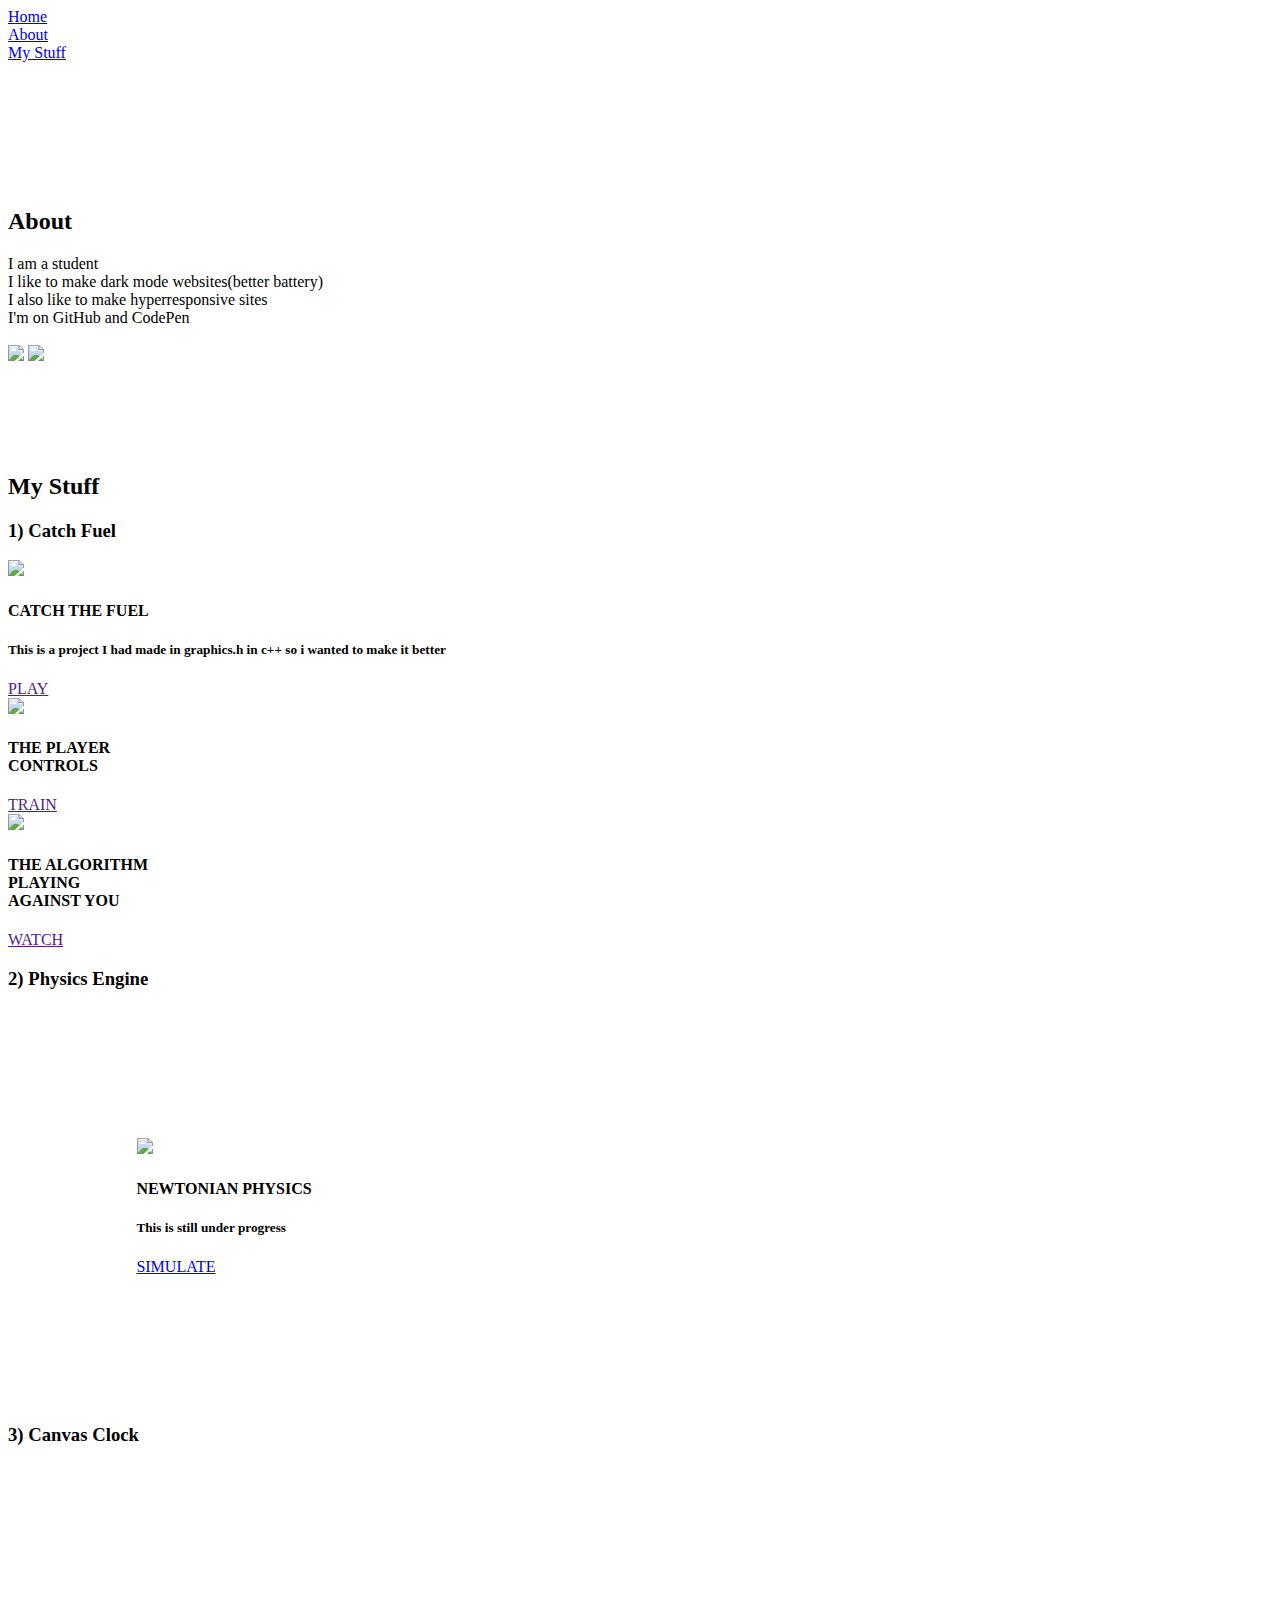
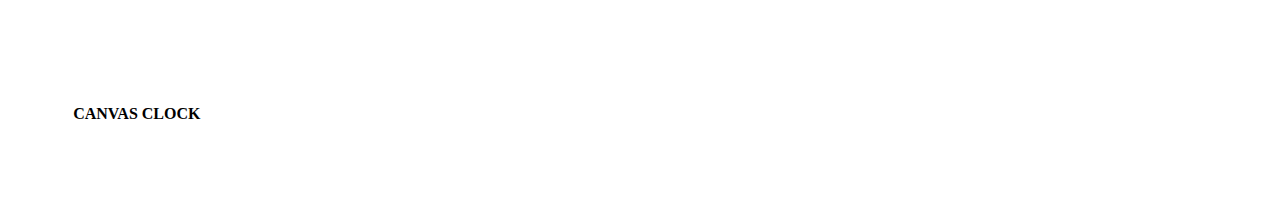
==== index.html @ 04e06e16 "Rename home.html to index.html" ====
<!DOCTYPE html>
<head>
    <title>sierpinskitriangle</title>
    <link rel="stylesheet" href="home.css">
</head>
<body>
    <div id="image"></div>
    <div id="nav">
        <div id="home"><a href="#"class="linker">Home</a></div>
        <div id="about"><a href="#aboutsbuffer" class="linker">About</a></div>
        <div id="stuff"><a href="#projectsbuffer" class="linker">My Stuff</a></div>
    </div>
    <div id="aboutsbuffer"><br><br><br><br></div>
    <section class="section">
        <br><br><br>
        <h2>About</h2>
        <p>I am a student<br>
        I like to make dark mode websites(better battery)<br>
    I also like to make hyperresponsive sites<br>I'm on GitHub and CodePen<br><br>
    <a href="https://github.com/sierpinskitriangle"><img src=https://bitemycoin.com/wp-content/uploads/2018/06/GitHub-Logo.png width="60px"></a>
    <a href="https://codepen.io/coder_paul"><img src="https://static.codepen.io/assets/favicon/favicon-aec34940fbc1a6e787974dcd360f2c6b63348d4b1f4e06c77743096d55480f33.ico" width=60px></a></p>
    </section>
    <div id="projectsbuffer"><br><br><br><br></div>
    <section class="section">
        <h2>My Stuff</h2>
        <h3>1) Catch Fuel</h3>
        <div id="game">
            <div class="game-window">
                <img src="fuel.jpg">
                <h4>CATCH THE FUEL</h4>
                <h5>This is a project I had made in graphics.h in c++ so i wanted to make it better</h5>
                <a href="" class="button">PLAY</a>
            </div>
            <div class="game-window">
                <img src="gmr.JPG">
                <h4>THE PLAYER<br>CONTROLS</h4>
                <p></p>
                <a href="" class="button">TRAIN</a>
            </div>
            <div class="game-window">
                <img src="auto.JPG">
                <h4>THE ALGORITHM<br>PLAYING<br>AGAINST YOU</h4>
                <p></p>
                <a href="" class="button">WATCH</a>
            </div>
        </div>
        <h3>2) Physics Engine</h3>
        <div class="physics-window" style="border:2px solid white;padding: 10%;">
            <img src="engine.JPG" width=90% style="border:1px solid white">
            <h4>NEWTONIAN PHYSICS</h4>
            <h5>This is still under progress</h5>
            <a href="https://sierpinskitriangle.github.io/physicsengine/"class="button">SIMULATE</a>
        </div>
        <h3>3) Canvas Clock</h3>
        <div class="canvas-clock"style="border:2px solid white;padding: 5%;">
            <canvas id="clockface"></canvas>
            <h4>CANVAS CLOCK</h4>
        </div>
    </section>
    <script src="home.js"></script>
</body>
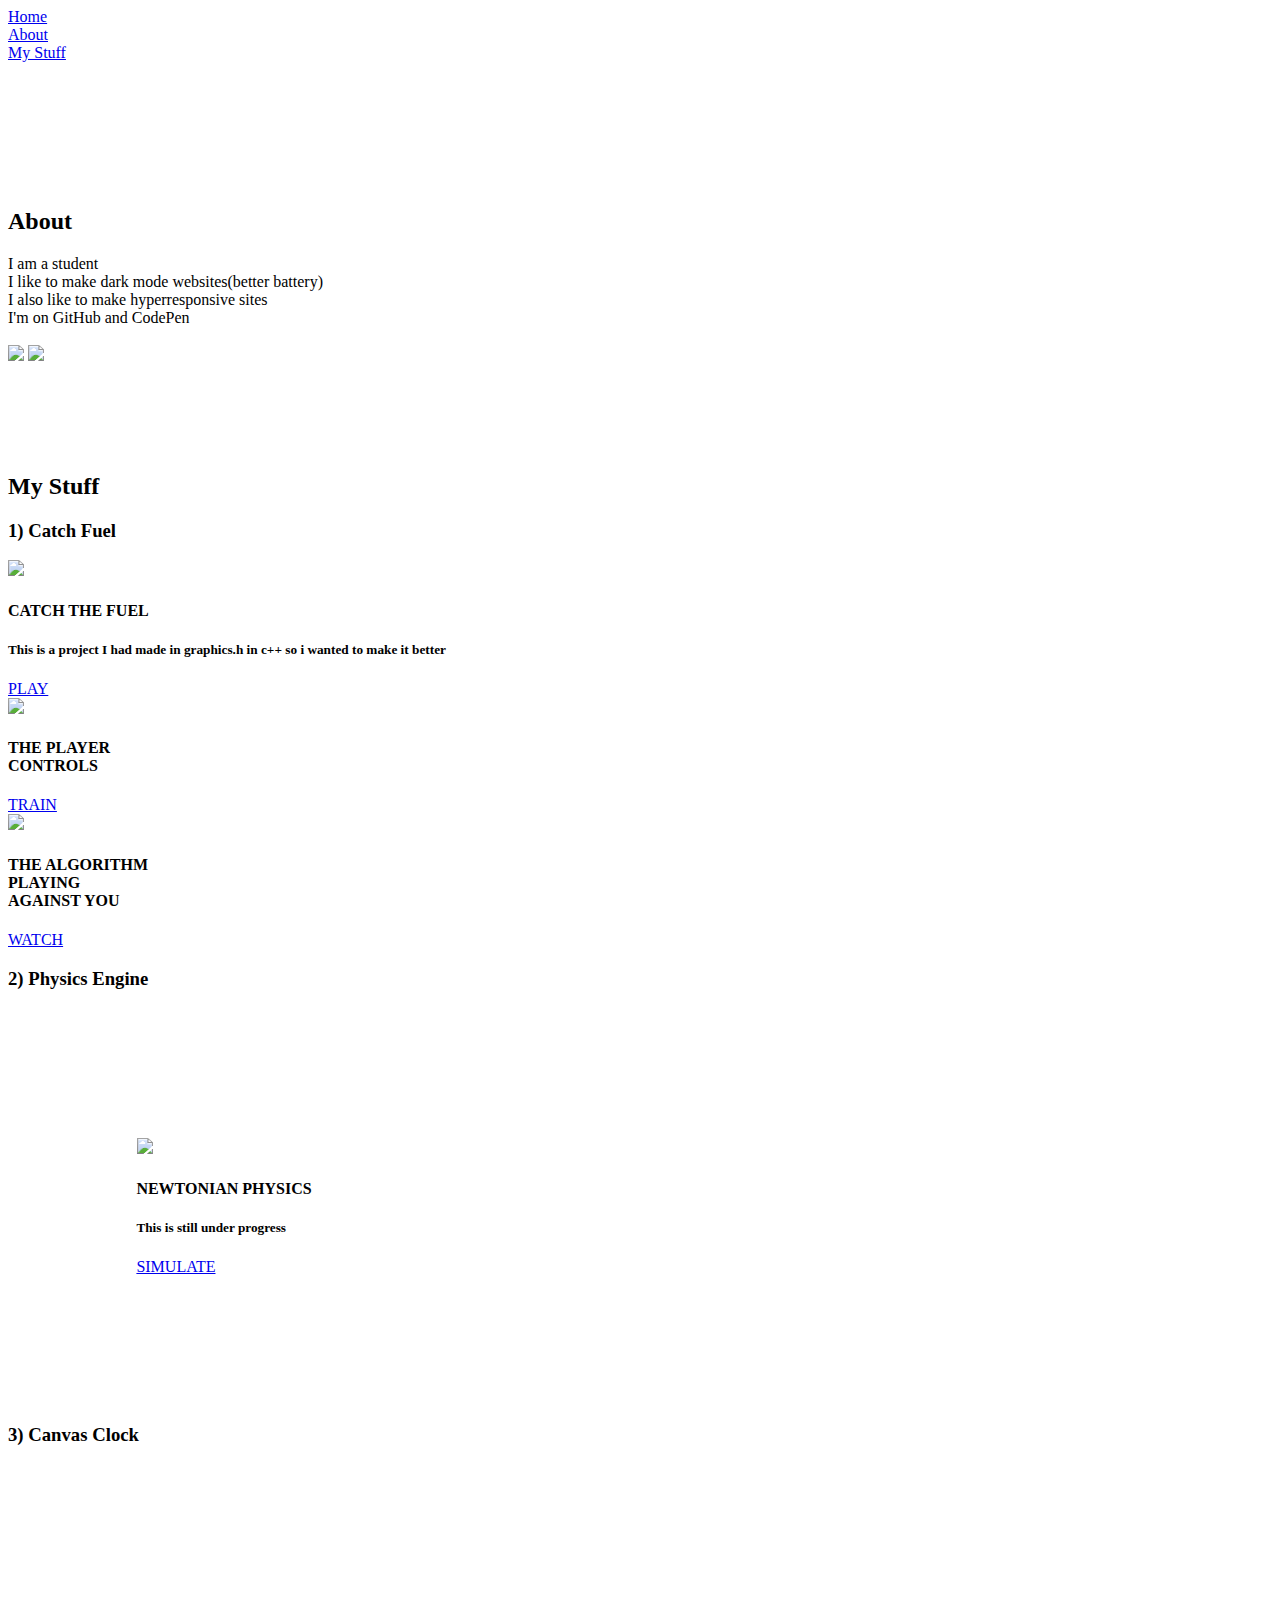
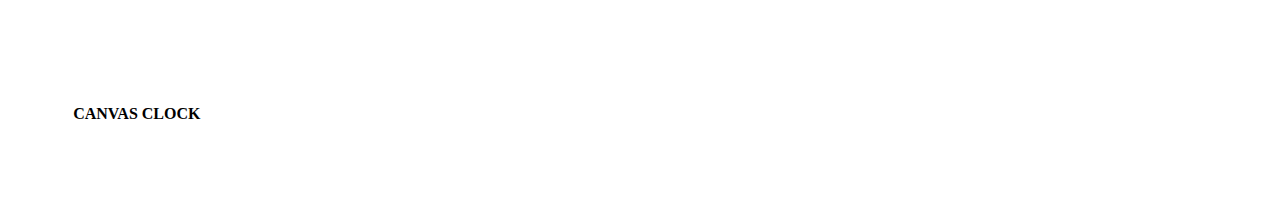
==== commit 6b33e3ed: "added hyperlinks" ====
--- a/index.html
+++ b/index.html
@@ -1,6 +1,7 @@
 <!DOCTYPE html>
 <head>
     <title>sierpinskitriangle</title>
+    <meta charset="utf-8">
     <link rel="stylesheet" href="home.css">
 </head>
 <body>
@@ -29,19 +30,19 @@
                 <img src="fuel.jpg">
                 <h4>CATCH THE FUEL</h4>
                 <h5>This is a project I had made in graphics.h in c++ so i wanted to make it better</h5>
-                <a href="" class="button">PLAY</a>
+                <a href="game/index.html" class="button">PLAY</a>
             </div>
             <div class="game-window">
                 <img src="gmr.JPG">
                 <h4>THE PLAYER<br>CONTROLS</h4>
                 <p></p>
-                <a href="" class="button">TRAIN</a>
+                <a href="training/game.html" class="button">TRAIN</a>
             </div>
             <div class="game-window">
                 <img src="auto.JPG">
                 <h4>THE ALGORITHM<br>PLAYING<br>AGAINST YOU</h4>
                 <p></p>
-                <a href="" class="button">WATCH</a>
+                <a href="algorithm/autorun.html" class="button">WATCH</a>
             </div>
         </div>
         <h3>2) Physics Engine</h3>
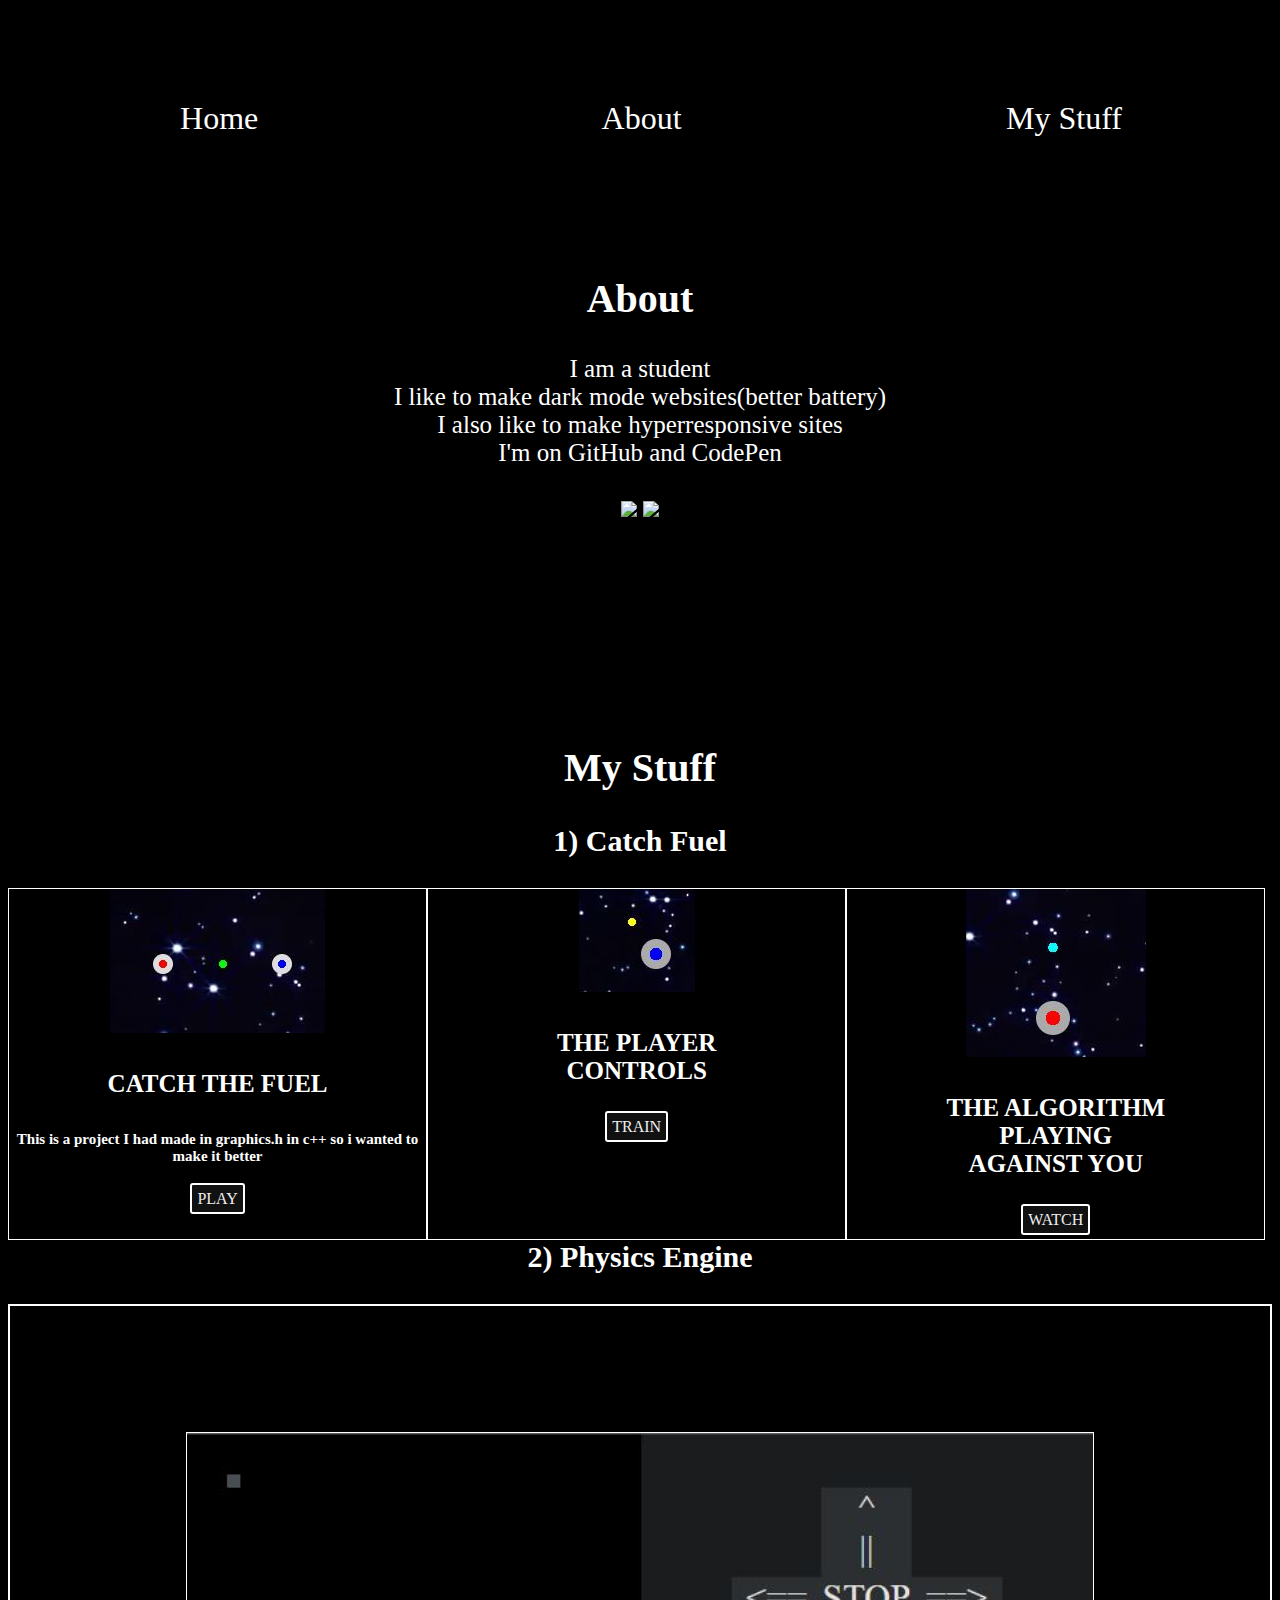
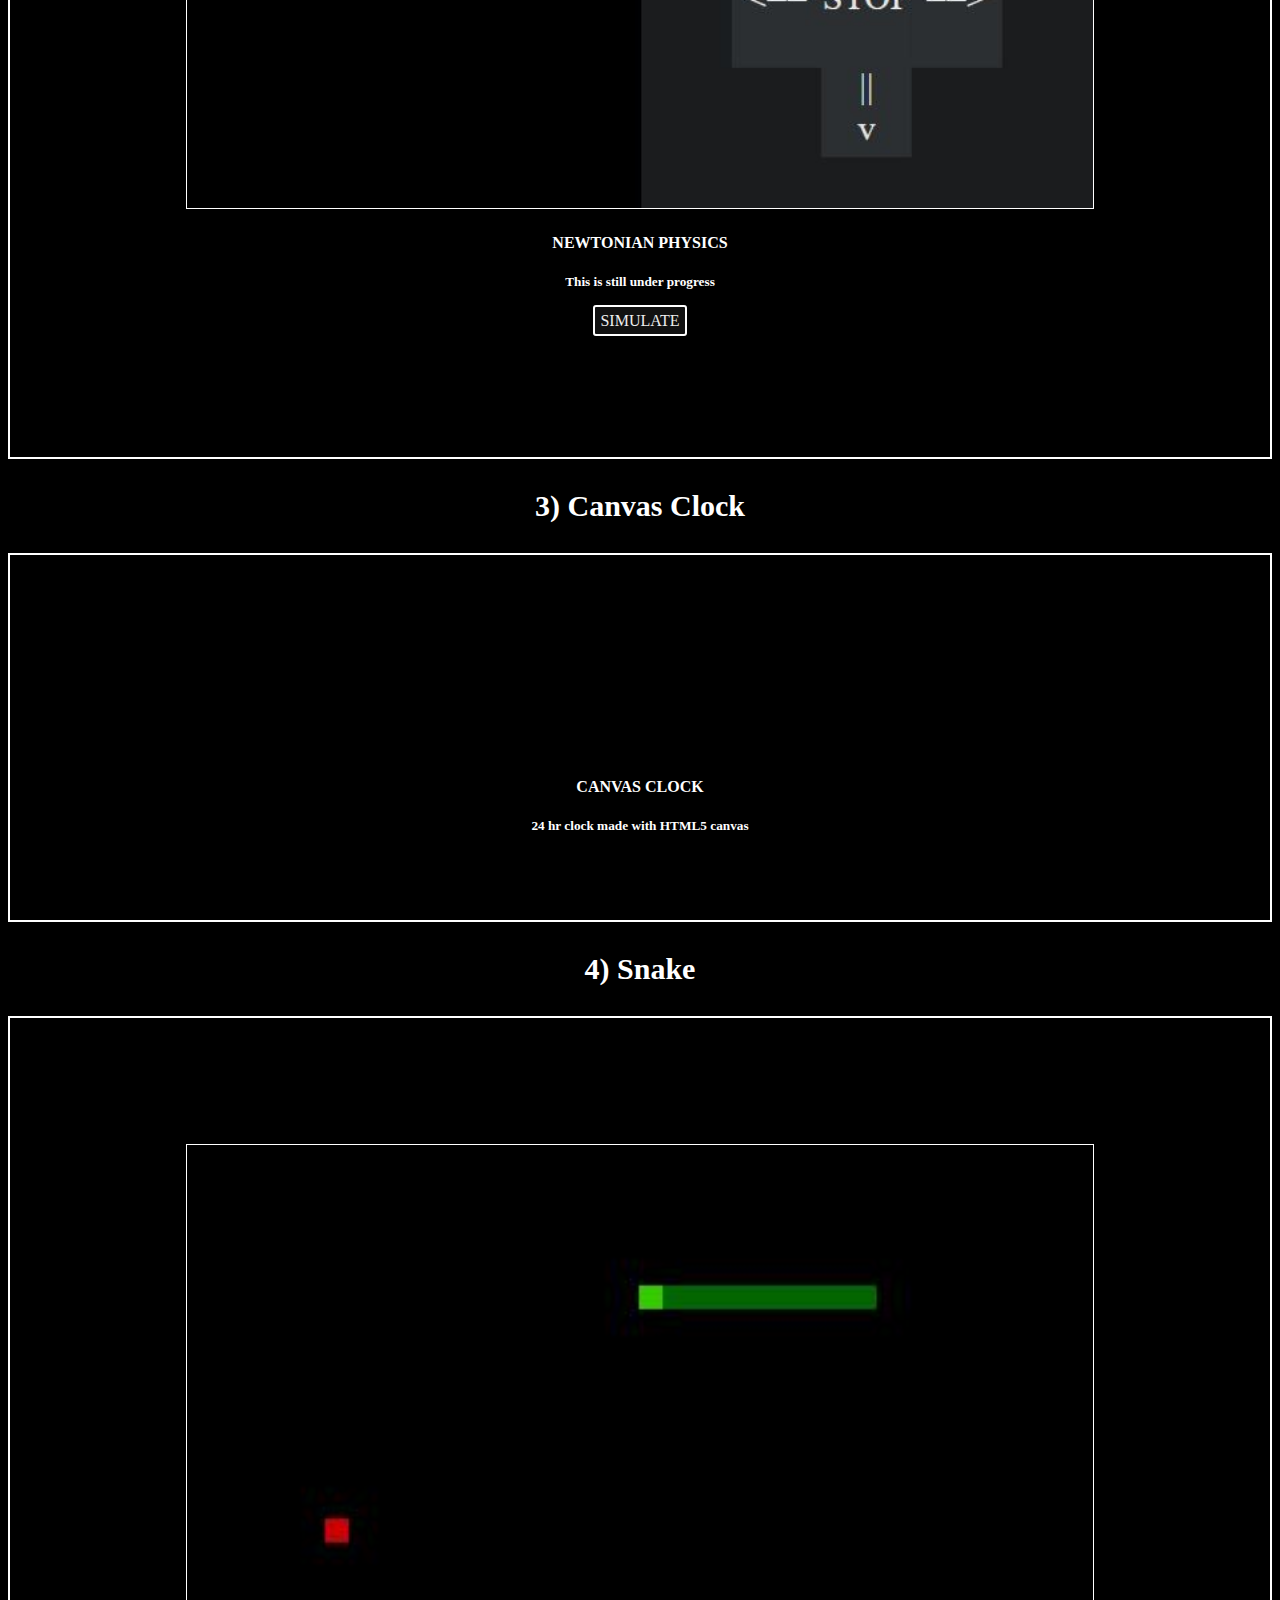
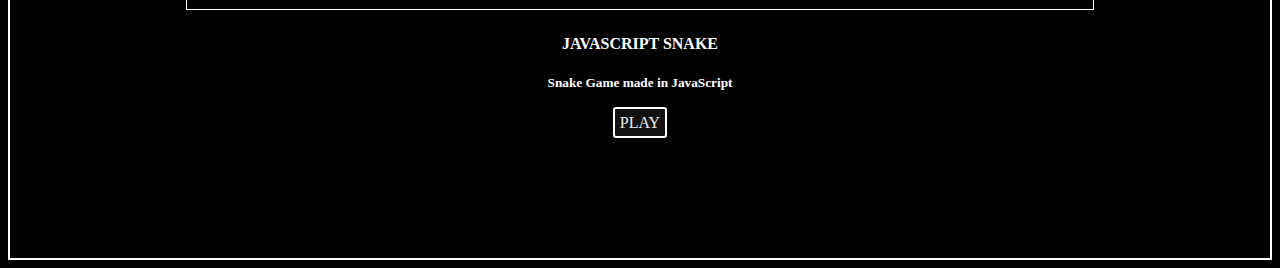
==== commit e1c64e25: "added folder for images and changed links" ====
--- a/index.html
+++ b/index.html
@@ -2,6 +2,7 @@
 <head>
     <title>sierpinskitriangle</title>
     <meta charset="utf-8">
+    <link rel="icon" href="images/Sierpinski_Triangle_6.png">
     <link rel="stylesheet" href="home.css">
 </head>
 <body>
@@ -11,7 +12,8 @@
         <div id="about"><a href="#aboutsbuffer" class="linker">About</a></div>
         <div id="stuff"><a href="#projectsbuffer" class="linker">My Stuff</a></div>
     </div>
-    <div id="aboutsbuffer"><br><br><br><br></div>
+   
+    <div id="aboutsbuffer"><br><br><br><br><br><br><br><br><br><br></div>
     <section class="section">
         <br><br><br>
         <h2>About</h2>
@@ -21,33 +23,33 @@
     <a href="https://github.com/sierpinskitriangle"><img src=https://bitemycoin.com/wp-content/uploads/2018/06/GitHub-Logo.png width="60px"></a>
     <a href="https://codepen.io/coder_paul"><img src="https://static.codepen.io/assets/favicon/favicon-aec34940fbc1a6e787974dcd360f2c6b63348d4b1f4e06c77743096d55480f33.ico" width=60px></a></p>
     </section>
-    <div id="projectsbuffer"><br><br><br><br></div>
+    <div id="projectsbuffer"><br><br><br><br><br><br><br><br><br></div>
     <section class="section">
         <h2>My Stuff</h2>
         <h3>1) Catch Fuel</h3>
         <div id="game">
             <div class="game-window">
-                <img src="fuel.jpg">
-                <h4>CATCH THE FUEL</h4>
-                <h5>This is a project I had made in graphics.h in c++ so i wanted to make it better</h5>
+                <img src="images/fuel.JPG">
+                <h4 style="font-size: 25px;"> CATCH THE FUEL</h4>
+                <h5 style="font-size: 15px;">This is a project I had made in graphics.h in c++ so i wanted to make it better</h5>
                 <a href="game/index.html" class="button">PLAY</a>
             </div>
             <div class="game-window">
-                <img src="gmr.JPG">
-                <h4>THE PLAYER<br>CONTROLS</h4>
+                <img src="images/gmr.JPG">
+                <h4 style="font-size: 25px;">THE PLAYER<br>CONTROLS</h4>
                 <p></p>
                 <a href="training/game.html" class="button">TRAIN</a>
             </div>
             <div class="game-window">
-                <img src="auto.JPG">
-                <h4>THE ALGORITHM<br>PLAYING<br>AGAINST YOU</h4>
+                <img src="images/auto.JPG">
+                <h4 style="font-size: 25px;">THE ALGORITHM<br>PLAYING<br>AGAINST YOU</h4>
                 <p></p>
                 <a href="algorithm/autorun.html" class="button">WATCH</a>
             </div>
         </div>
         <h3>2) Physics Engine</h3>
         <div class="physics-window" style="border:2px solid white;padding: 10%;">
-            <img src="engine.JPG" width=90% style="border:1px solid white">
+            <img src="images/engine.JPG" width=90% style="border:1px solid white">
             <h4>NEWTONIAN PHYSICS</h4>
             <h5>This is still under progress</h5>
             <a href="https://sierpinskitriangle.github.io/physicsengine/"class="button">SIMULATE</a>
@@ -56,6 +58,14 @@
         <div class="canvas-clock"style="border:2px solid white;padding: 5%;">
             <canvas id="clockface"></canvas>
             <h4>CANVAS CLOCK</h4>
+            <h5>24 hr clock made with HTML5 canvas</h5>
+        </div>
+        <h3>4) Snake </h3>
+        <div class="physics-window" style="border:2px solid white;padding: 10%;">
+            <img src="images/snakei.JPG" width=90% style="border:1px solid white">
+            <h4>JAVASCRIPT SNAKE</h4>
+            <h5>Snake Game made in JavaScript</h5>
+            <a href="https://sierpinskitriangle.github.io/javascriptsnake/"class="button">PLAY</a>
         </div>
     </section>
     <script src="home.js"></script>
--- a/home.css
+++ b/home.css
@@ -0,0 +1,65 @@
+html{scroll-behavior: smooth;background-color: black;}
+body{background-color: black;color:white;}
+#image{
+    background-image: url("Sierpinski_Triangle_6.png");
+    background-position: 50%;
+    background-size: contain;
+    width: 100%;
+    height:100px;
+    position: fixed;
+    top:0%;
+    z-index:1;
+}
+.button{
+    border:2px solid white;
+    background-color: #111;
+    text-decoration: none;
+    padding:5px;
+    border-radius: 3px;
+    color:#eee;
+}
+.button:hover{color:#111;background-color: #eee;}
+p{font-size: 25px;}
+h2{font-size: 40px}
+h3{font-size: 30px;}
+#nav{
+    height: 60px;
+    width: 100%;
+    position: fixed;
+    top:100px;
+    background-color: black;
+    z-index: 1;
+}
+#home,#about,#stuff{
+    width: 33%;
+    float: left;
+    text-align: center;
+}
+.linker{
+    text-decoration: none;
+    color: white;
+    font-size: 200%;
+}
+.linker:hover{color:#888;}
+.section{
+    text-align:center;
+}
+.game-window{
+    width: 33%;
+    float: left;
+    text-align: center;
+    background-color: black;
+    height: 350px;
+    border:1px solid white;
+}
+@media all and (orientation:portrait)
+{.game-window{width: 100%;height:700px;}}
+#clockface{
+    background-color:black;
+    width:30vh;
+    margin: 0;
+    position: relative;
+    top: 50%;
+}
+@media all and (orientation:portrait)
+{#clockface{width:30vw;}}
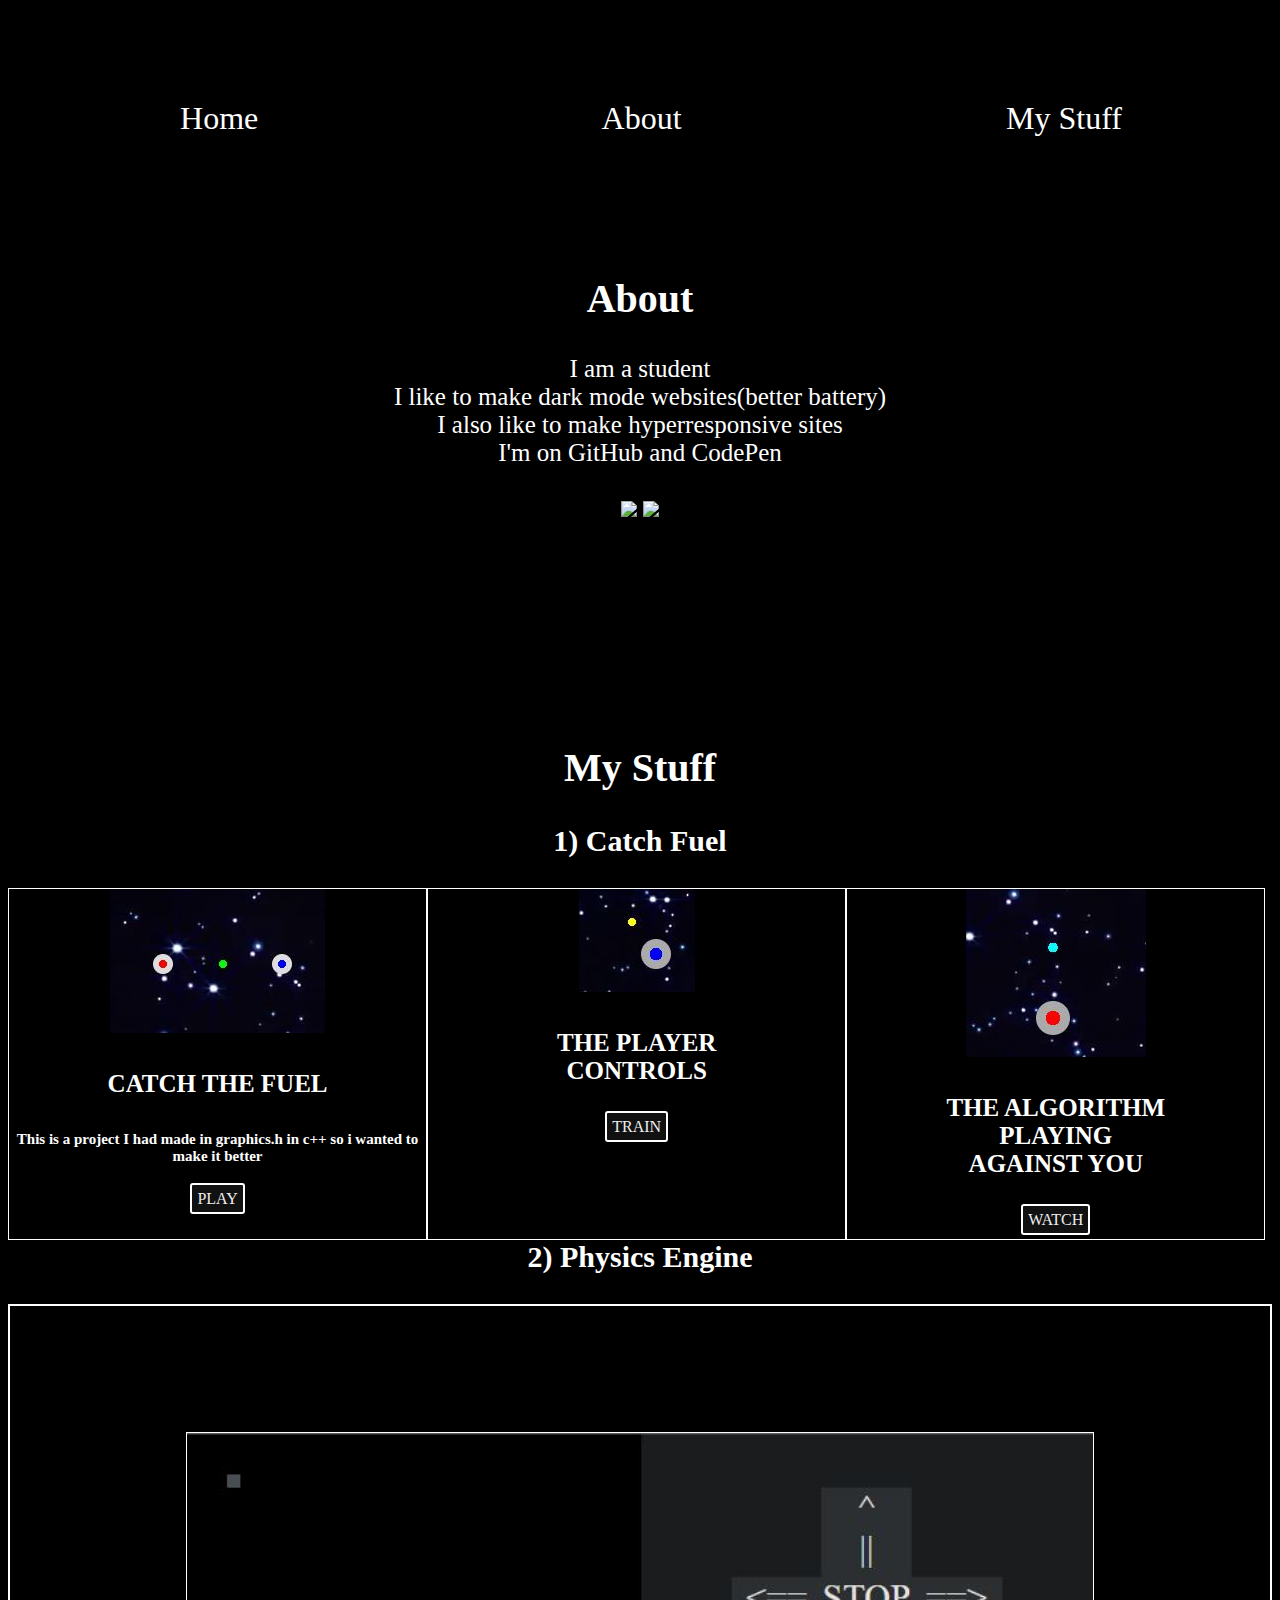
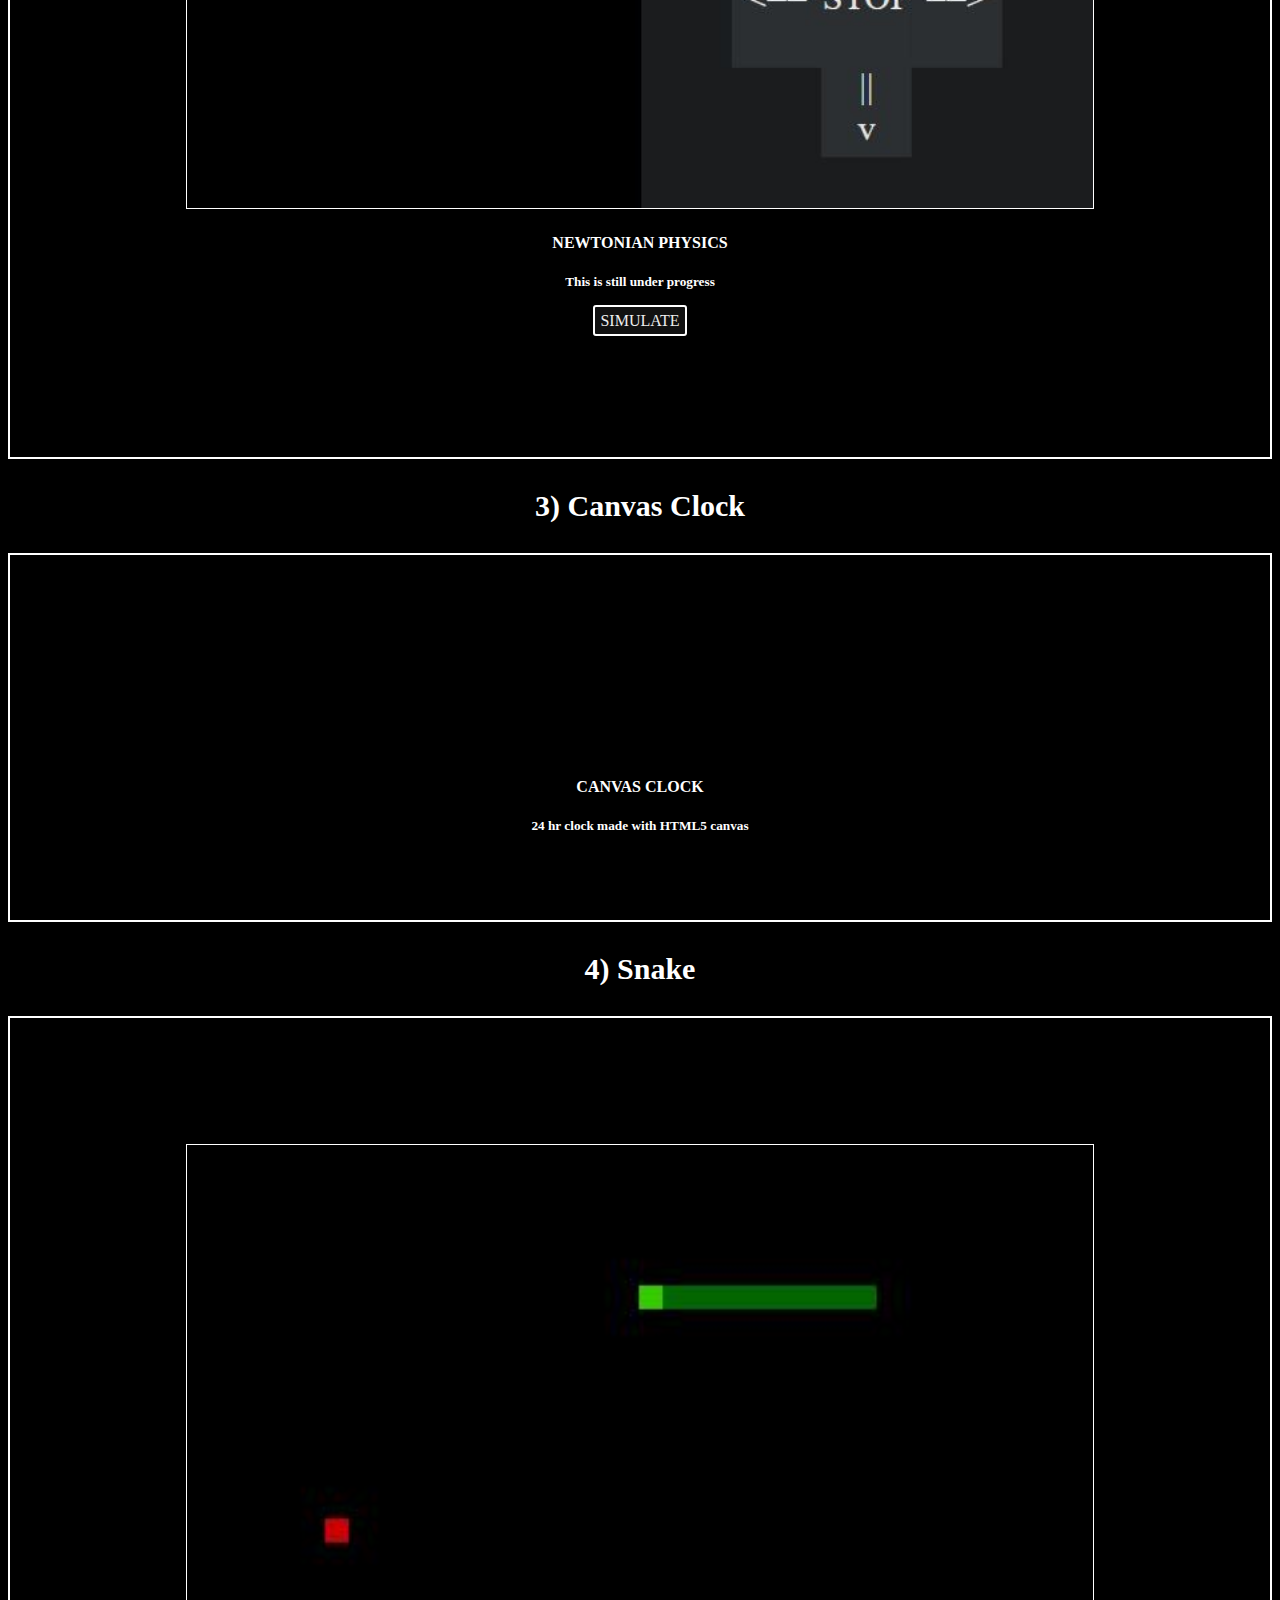
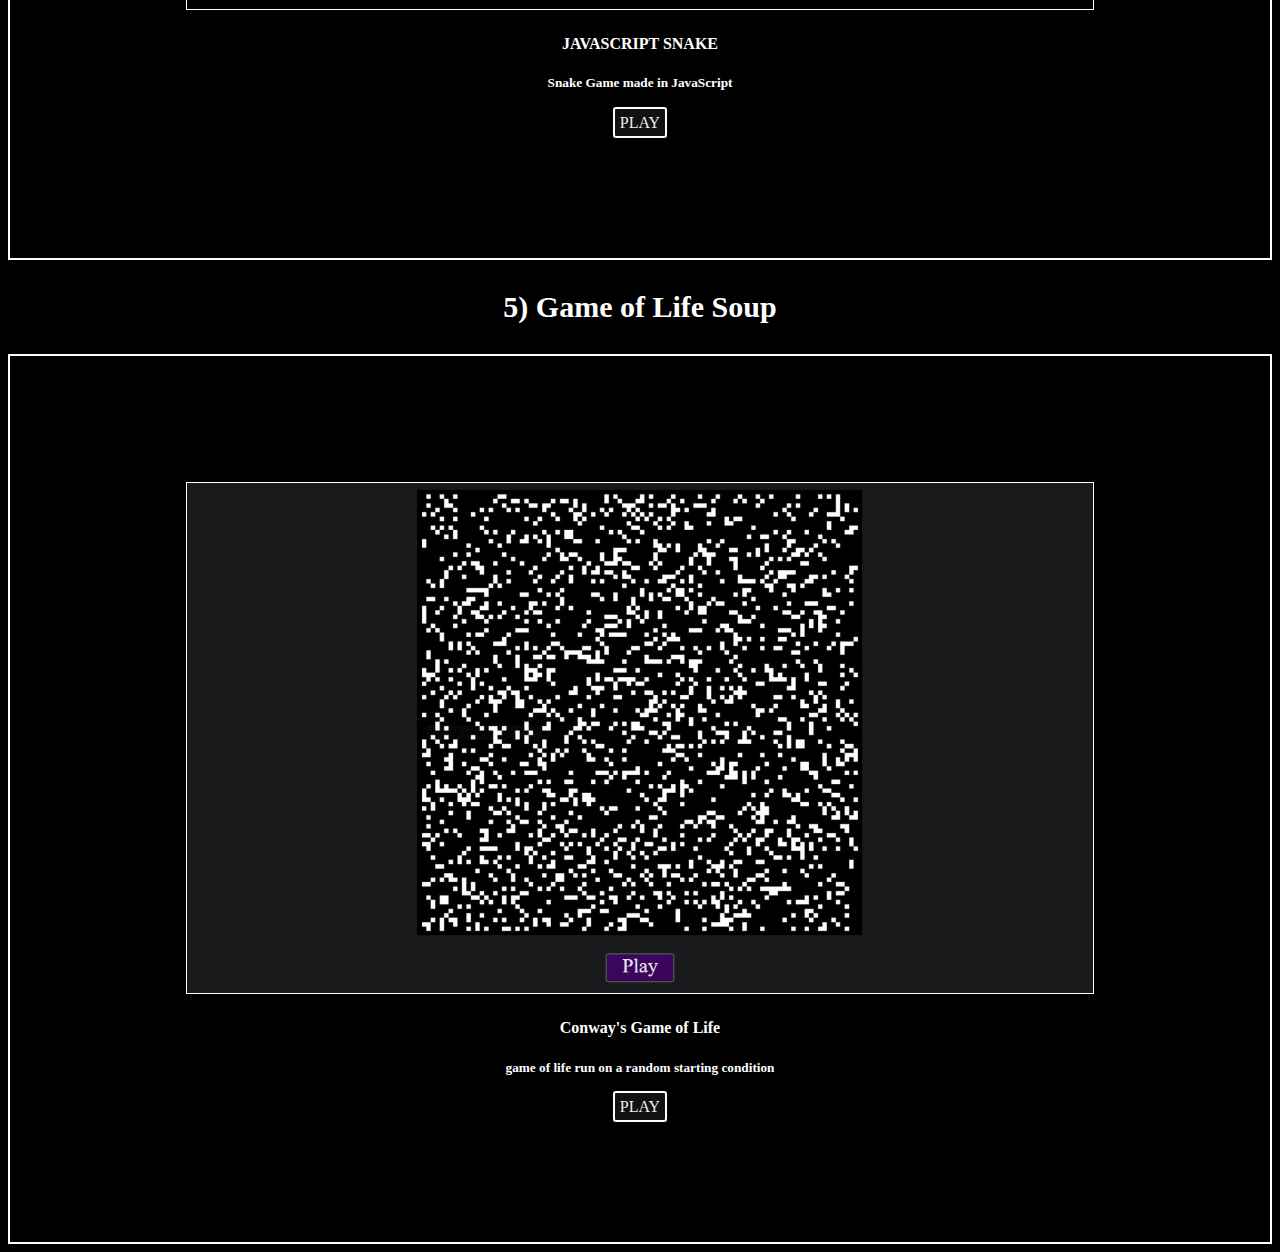
==== commit d57b6326: "added conways game of life folder" ====
--- a/index.html
+++ b/index.html
@@ -67,6 +67,13 @@
             <h5>Snake Game made in JavaScript</h5>
             <a href="https://sierpinskitriangle.github.io/javascriptsnake/"class="button">PLAY</a>
         </div>
+        <h3>5) Game of Life Soup </h3>
+        <div class="physics-window" style="border:2px solid white;padding: 10%;">
+            <img src="images/golsoup.JPG" width=90% style="border:1px solid white">
+            <h4>Conway's Game of Life</h4>
+            <h5>game of life run on a random starting condition</h5>
+            <a href=""class="button">PLAY</a>
+        </div>
     </section>
     <script src="home.js"></script>
 </body>
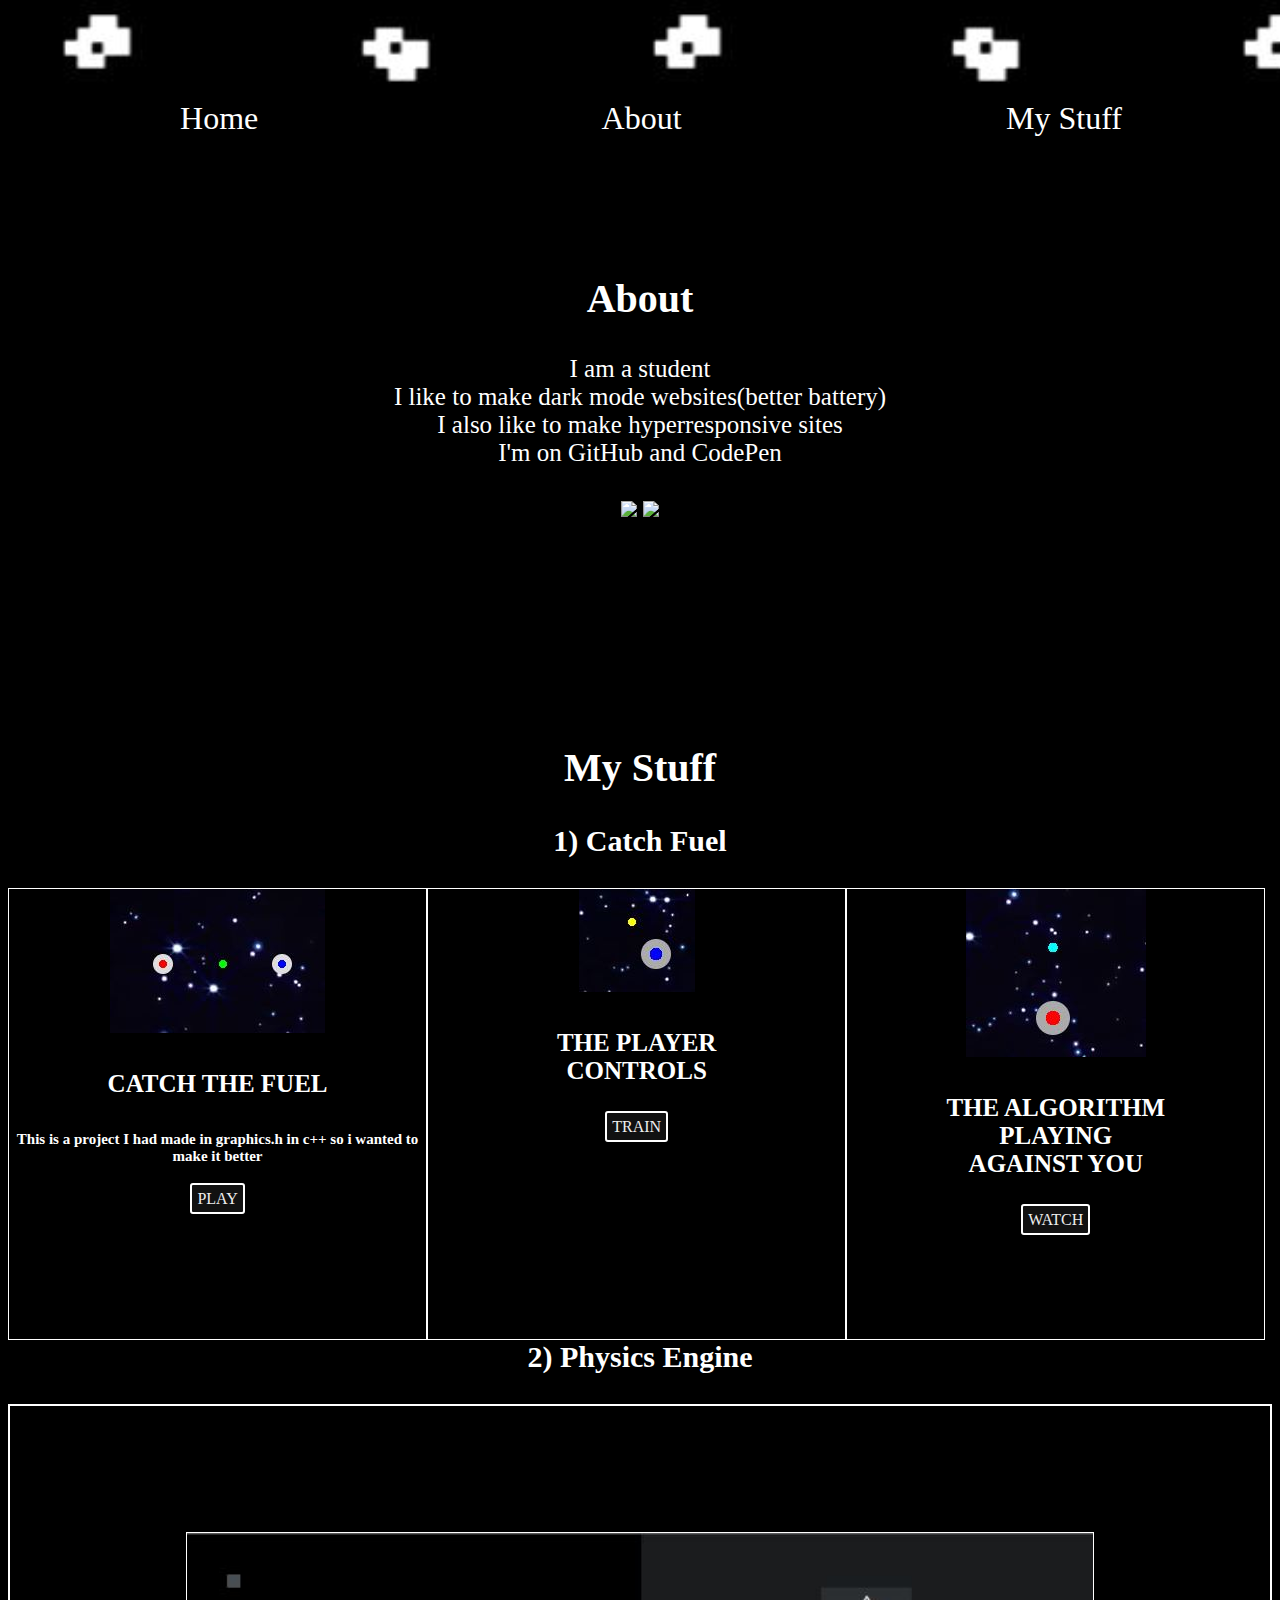
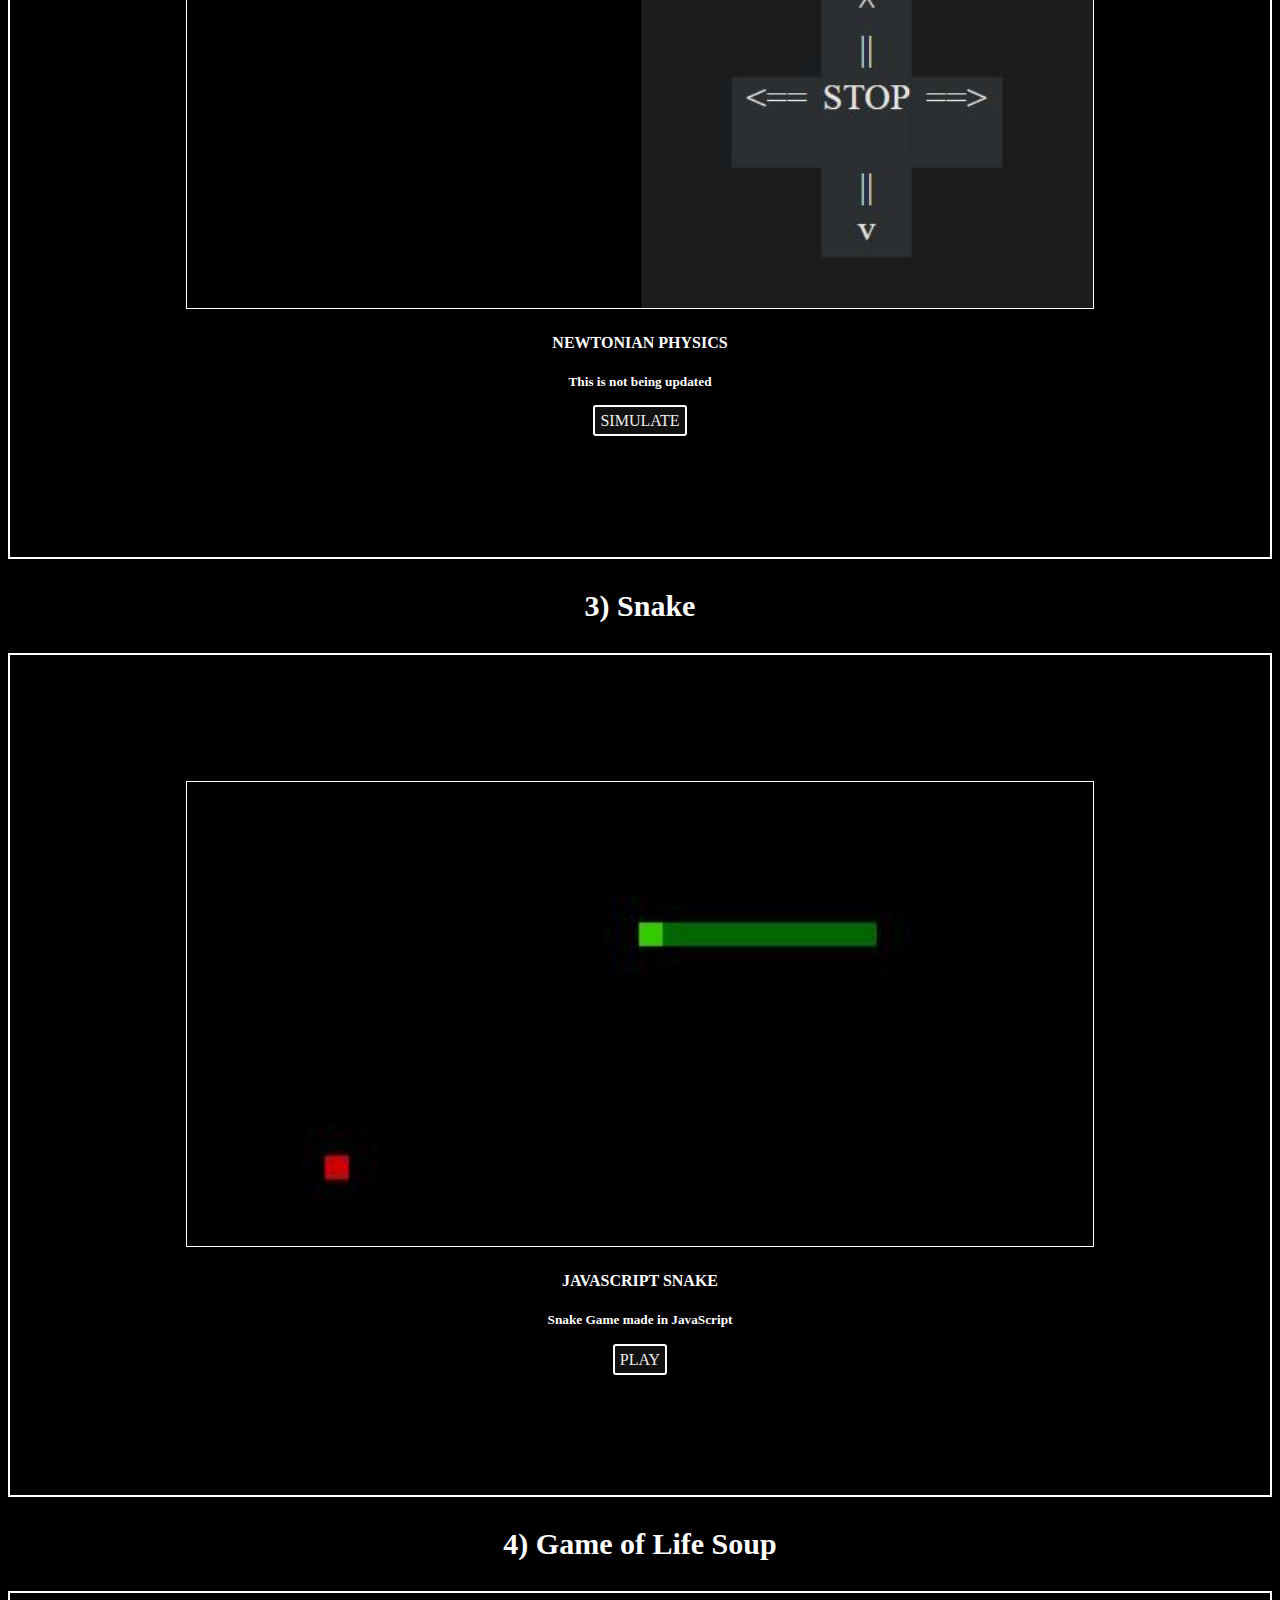
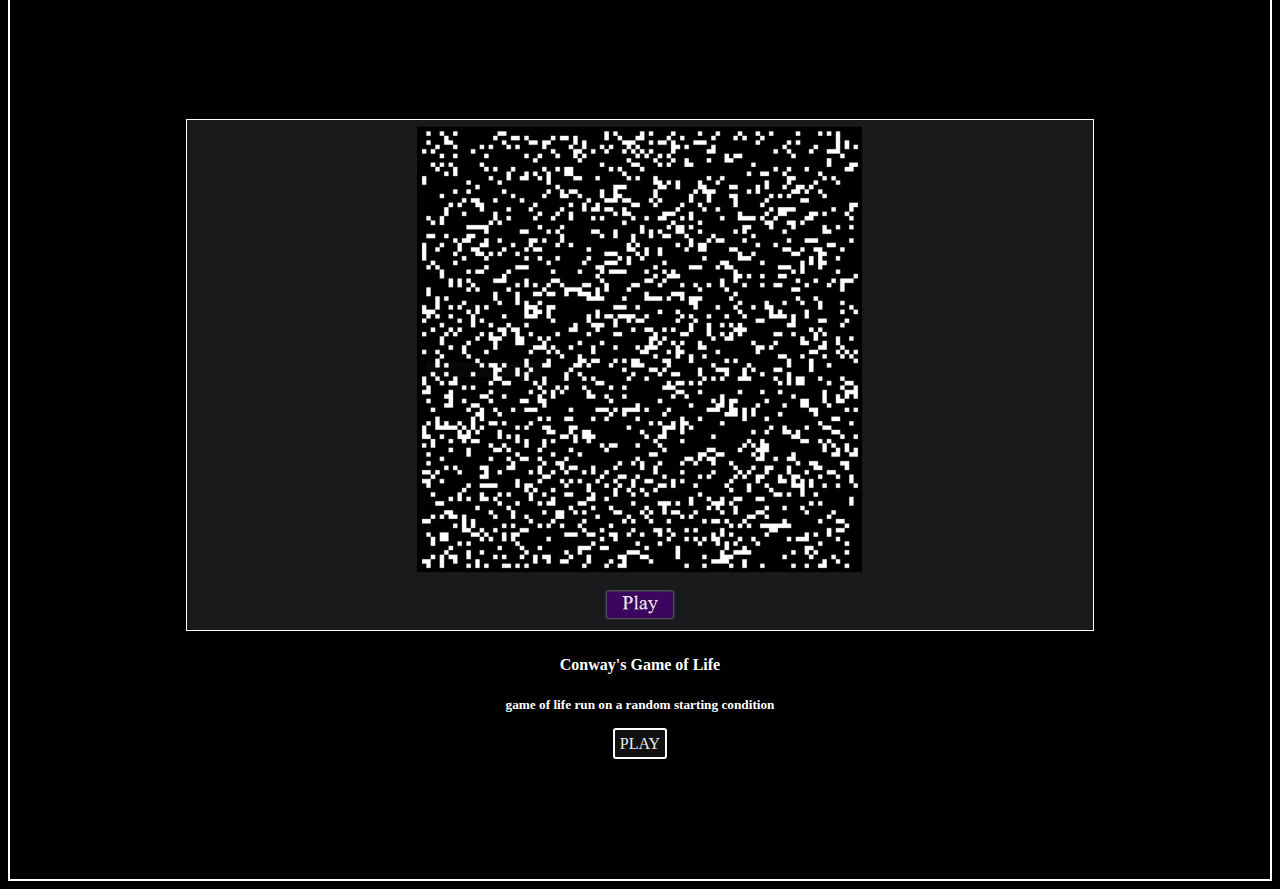
==== commit 9c2e29d9: "Update index.html" ====
--- a/index.html
+++ b/index.html
@@ -1,9 +1,10 @@
 <!DOCTYPE html>
 <head>
-    <title>sierpinskitriangle</title>
+    <title>P Paul Jonathan</title>
     <meta charset="utf-8">
-    <link rel="icon" href="images/Sierpinski_Triangle_6.png">
+    <link rel="icon" href="images/icon.JPG">
     <link rel="stylesheet" href="home.css">
+    <link rel="stylesheet" href="scroll.css">
 </head>
 <body>
     <div id="image"></div>
@@ -20,7 +21,7 @@
         <p>I am a student<br>
         I like to make dark mode websites(better battery)<br>
     I also like to make hyperresponsive sites<br>I'm on GitHub and CodePen<br><br>
-    <a href="https://github.com/sierpinskitriangle"><img src=https://bitemycoin.com/wp-content/uploads/2018/06/GitHub-Logo.png width="60px"></a>
+    <a href="https://github.com/ppauljonathan"><img src=https://bitemycoin.com/wp-content/uploads/2018/06/GitHub-Logo.png width="60px"></a>
     <a href="https://codepen.io/coder_paul"><img src="https://static.codepen.io/assets/favicon/favicon-aec34940fbc1a6e787974dcd360f2c6b63348d4b1f4e06c77743096d55480f33.ico" width=60px></a></p>
     </section>
     <div id="projectsbuffer"><br><br><br><br><br><br><br><br><br></div>
@@ -51,29 +52,22 @@
         <div class="physics-window" style="border:2px solid white;padding: 10%;">
             <img src="images/engine.JPG" width=90% style="border:1px solid white">
             <h4>NEWTONIAN PHYSICS</h4>
-            <h5>This is still under progress</h5>
-            <a href="https://sierpinskitriangle.github.io/physicsengine/"class="button">SIMULATE</a>
+            <h5>This is not being updated</h5>
+            <a href="https://ppauljonathan.github.io/physicsengine/"class="button">SIMULATE</a>
         </div>
-        <h3>3) Canvas Clock</h3>
-        <div class="canvas-clock"style="border:2px solid white;padding: 5%;">
-            <canvas id="clockface"></canvas>
-            <h4>CANVAS CLOCK</h4>
-            <h5>24 hr clock made with HTML5 canvas</h5>
-        </div>
-        <h3>4) Snake </h3>
+        <h3>3) Snake </h3>
         <div class="physics-window" style="border:2px solid white;padding: 10%;">
             <img src="images/snakei.JPG" width=90% style="border:1px solid white">
             <h4>JAVASCRIPT SNAKE</h4>
             <h5>Snake Game made in JavaScript</h5>
-            <a href="https://sierpinskitriangle.github.io/javascriptsnake/"class="button">PLAY</a>
+            <a href="https://ppauljonathan.github.io/javascriptsnake/"class="button">PLAY</a>
         </div>
-        <h3>5) Game of Life Soup </h3>
+        <h3>4) Game of Life Soup </h3>
         <div class="physics-window" style="border:2px solid white;padding: 10%;">
             <img src="images/golsoup.JPG" width=90% style="border:1px solid white">
             <h4>Conway's Game of Life</h4>
             <h5>game of life run on a random starting condition</h5>
-            <a href=""class="button">PLAY</a>
+            <a href="gameoflife/index.html"class="button">PLAY</a>
         </div>
     </section>
-    <script src="home.js"></script>
 </body>
--- a/home.css
+++ b/home.css
@@ -1,9 +1,10 @@
 html{scroll-behavior: smooth;background-color: black;}
 body{background-color: black;color:white;}
 #image{
-    background-image: url("Sierpinski_Triangle_6.png");
+    background-image: url('images/gol.JPG');
     background-position: 50%;
     background-size: contain;
+    background-repeat: repeat-x;
     width: 100%;
     height:100px;
     position: fixed;
@@ -49,17 +50,8 @@
     float: left;
     text-align: center;
     background-color: black;
-    height: 350px;
+    height: 450px;
     border:1px solid white;
 }
 @media all and (orientation:portrait)
-{.game-window{width: 100%;height:700px;}}
-#clockface{
-    background-color:black;
-    width:30vh;
-    margin: 0;
-    position: relative;
-    top: 50%;
-}
-@media all and (orientation:portrait)
-{#clockface{width:30vw;}}
+{.game-window{width: 100%;}}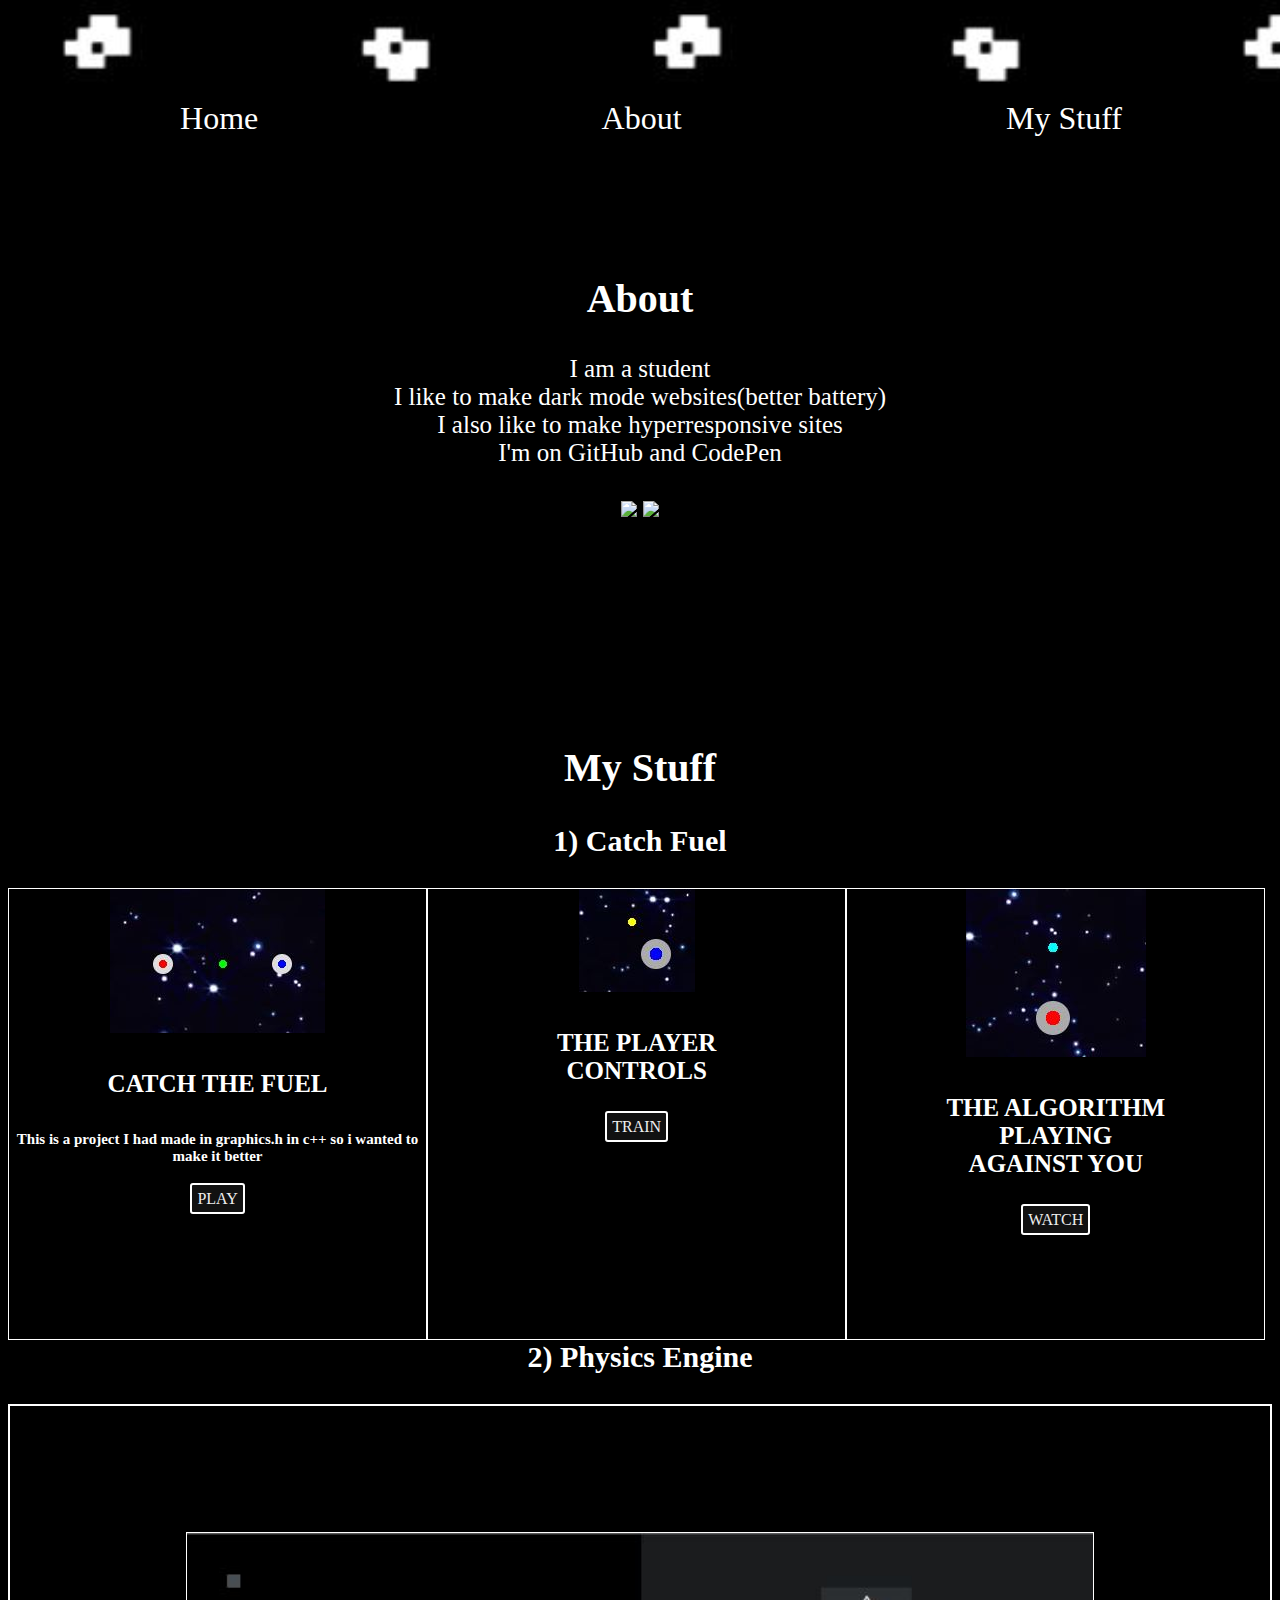
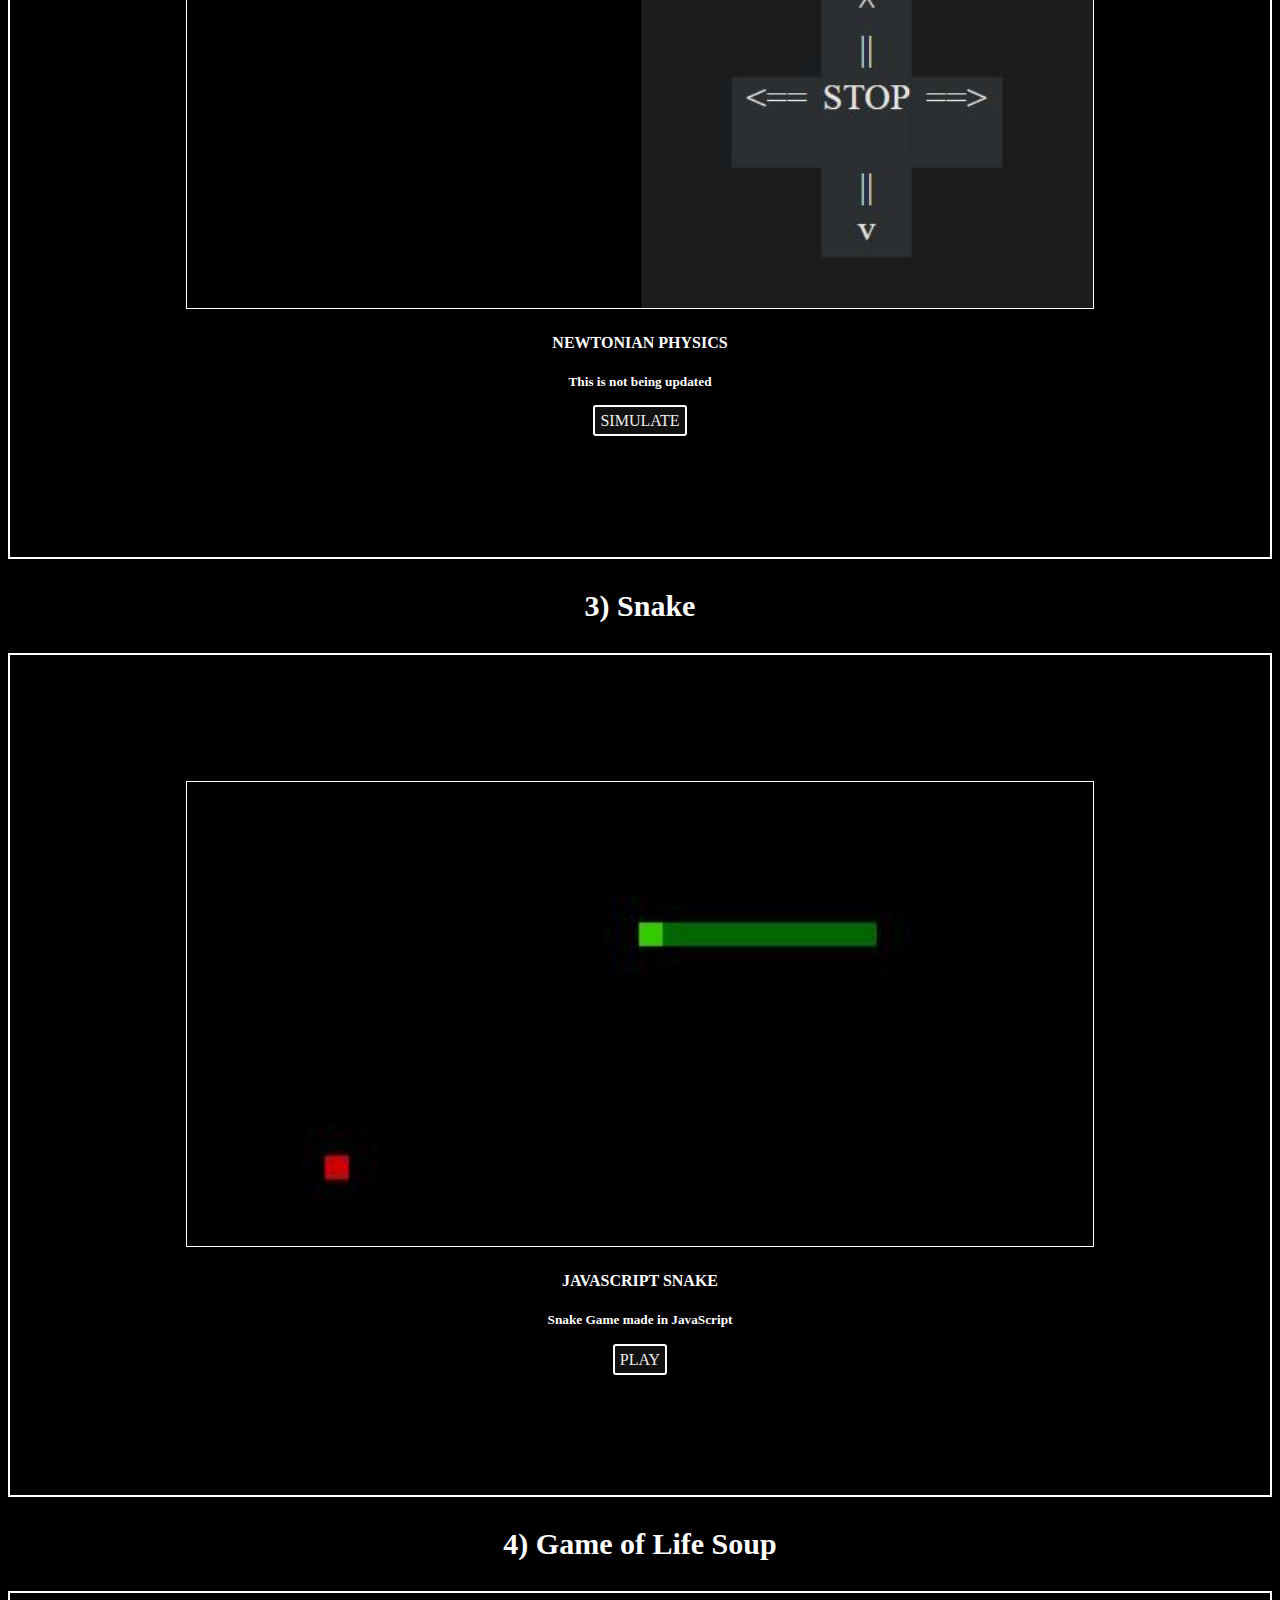
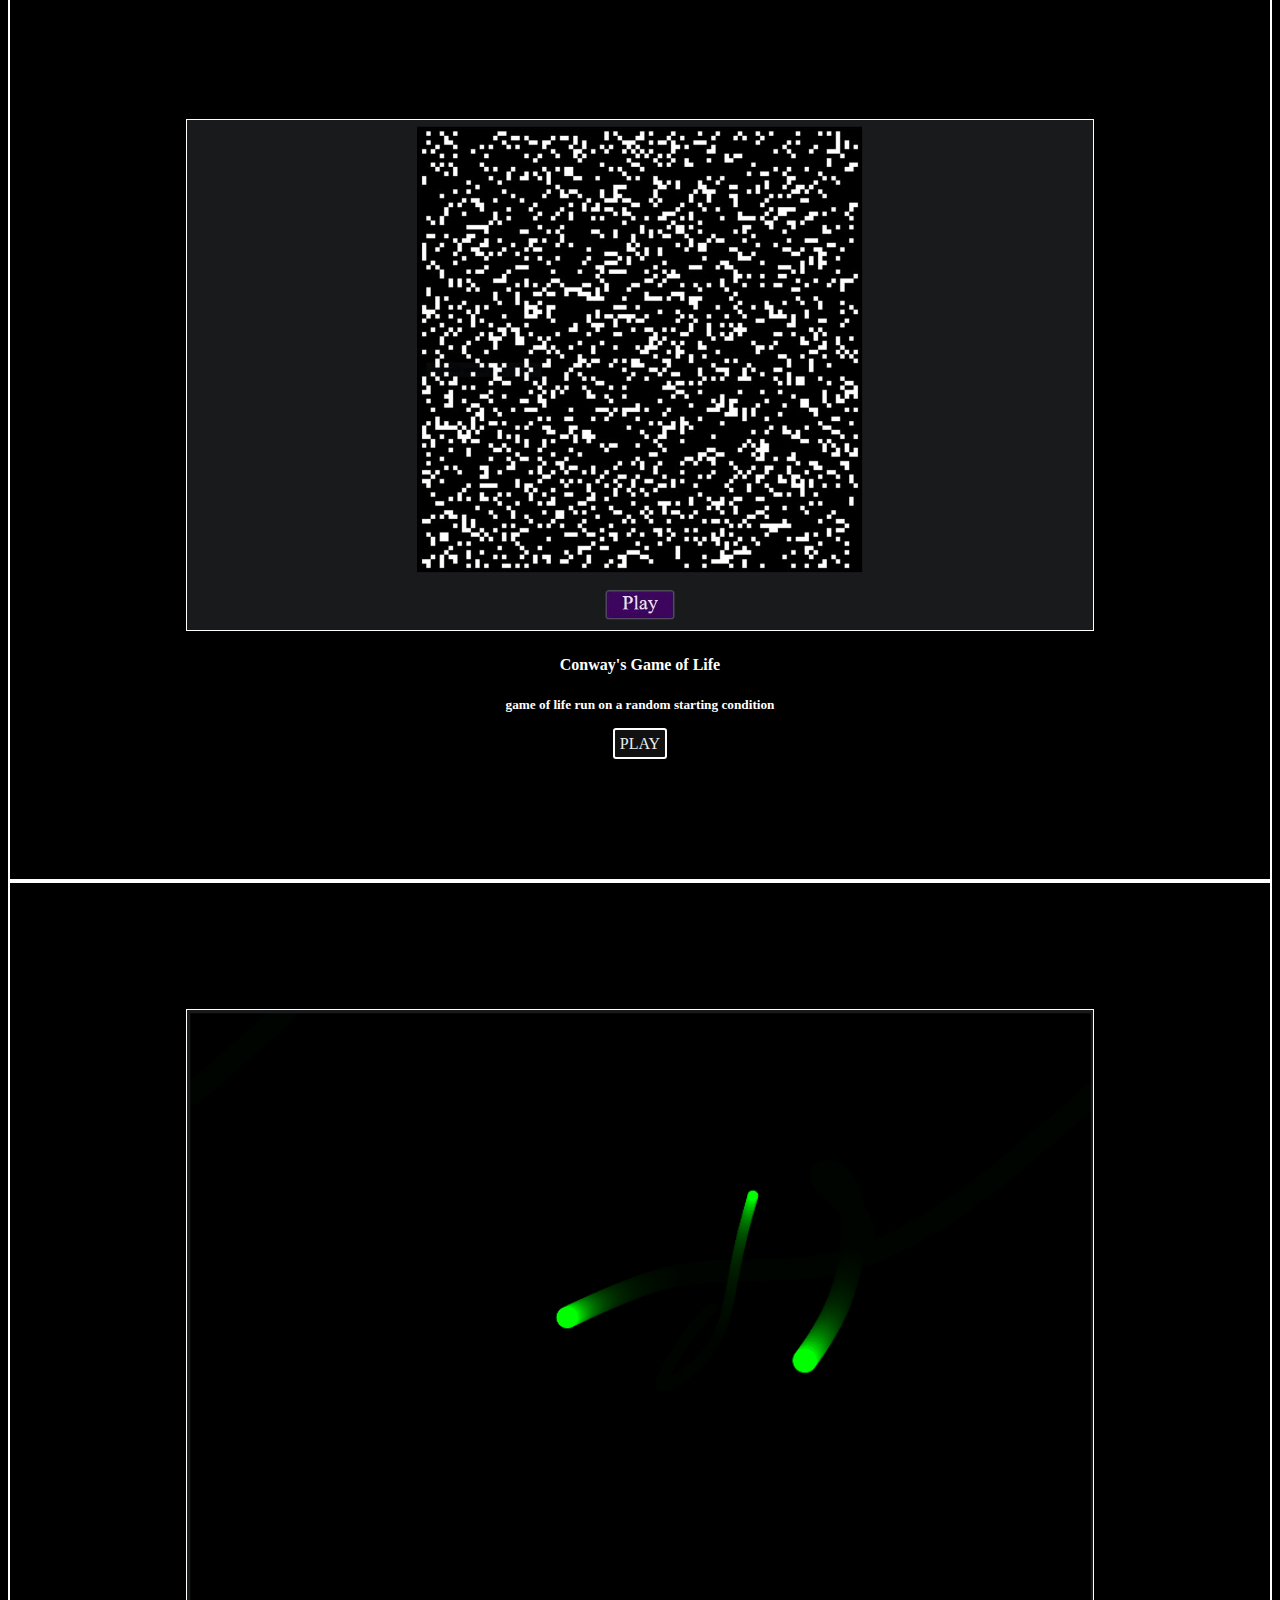
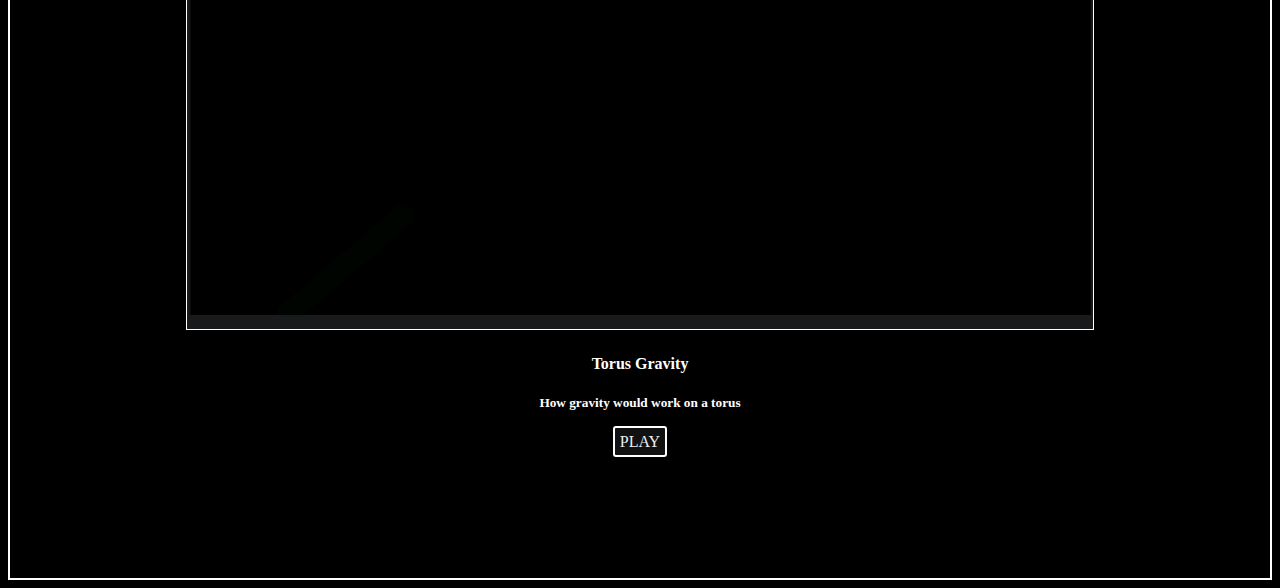
==== commit 11afea7b: "added torus_gravity" ====
--- a/index.html
+++ b/index.html
@@ -69,5 +69,11 @@
             <h5>game of life run on a random starting condition</h5>
             <a href="gameoflife/index.html"class="button">PLAY</a>
         </div>
+        <div class="physics-window" style="border:2px solid white;padding: 10%;">
+            <img src="images/torus_grav.PNG" width=90% style="border:1px solid white">
+            <h4>Torus Gravity</h4>
+            <h5>How gravity would work on a torus</h5>
+            <a href="torus_grav/index.html"class="button">PLAY</a>
+        </div>
     </section>
 </body>
